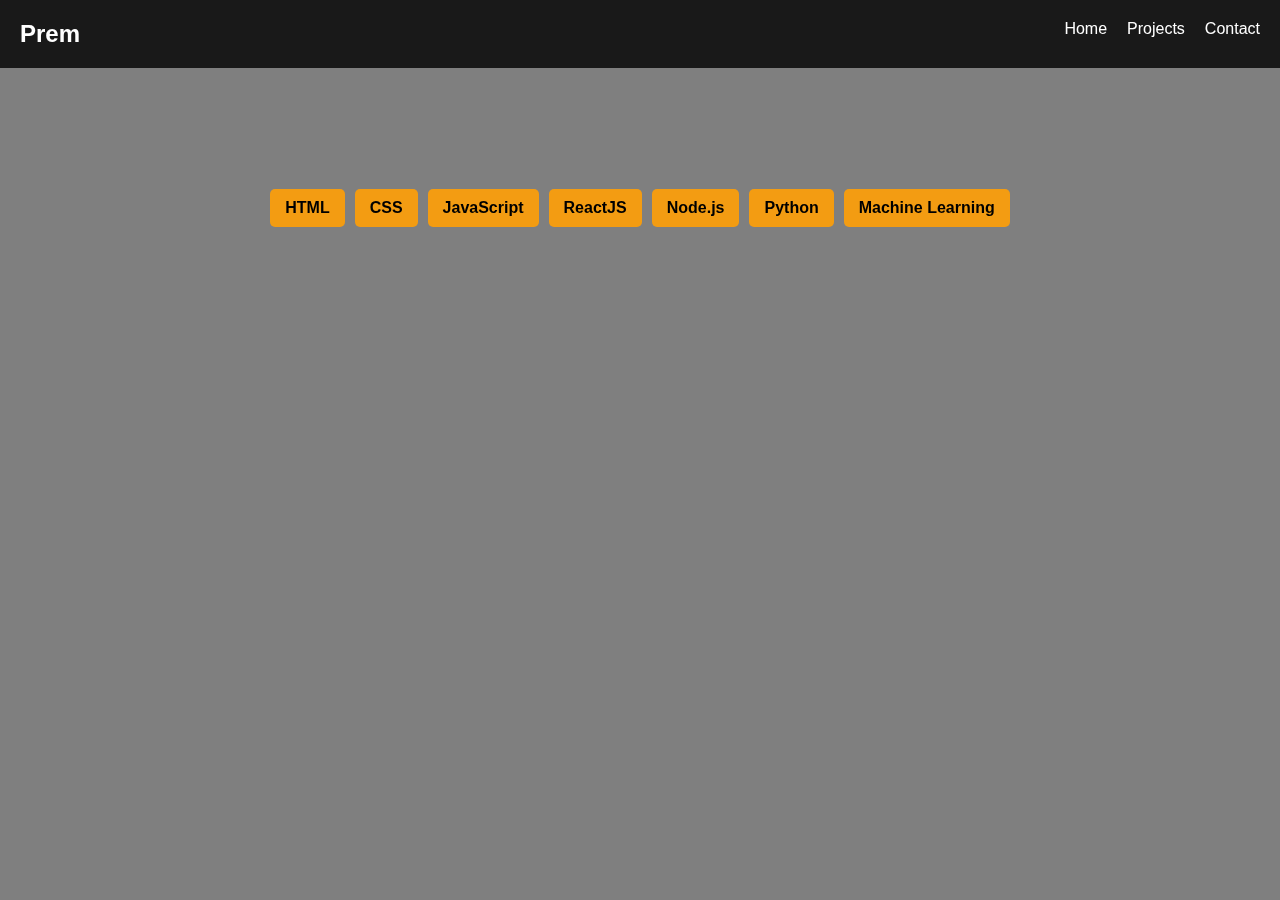
==== about.html @ c6149407 "added portfolio" ====
<!DOCTYPE html>
<html lang="en">
  <head>
    <meta charset="UTF-8" />
    <meta name="viewport" content="width=device-width, initial-scale=1.0" />
    <title>About Me - Prem Shandilya</title>
    <link rel="stylesheet" href="styles/style.css" />
    <link rel="stylesheet" href="styles/animations.css" />
  </head>
  <body>
    <video autoplay muted loop id="bg-video">
      <source src="assets/vid.mp4" type="video/mp4" />
      Your browser does not support the video tag.
    </video>

    <header>
      <nav>
        <h1 class="logo">Prem</h1>
        <ul class="nav-links">
          <li><a href="index.html">Home</a></li>
          <li><a href="projects.html">Projects</a></li>
          <li><a href="contact.html">Contact</a></li>
        </ul>
      </nav>
    </header>

    <section class="about">
      <h2 class="fade-in">About Me</h2>
      <p class="slide-up">
        I'm Prem Shandilya, an MCA student passionate about AI, ML, and
        full-stack development.
      </p>
      <div class="skills">
        <div class="skill-card">HTML</div>
        <div class="skill-card">CSS</div>
        <div class="skill-card">JavaScript</div>
        <div class="skill-card">ReactJS</div>
        <div class="skill-card">Node.js</div>
        <div class="skill-card">Python</div>
        <div class="skill-card">Machine Learning</div>
      </div>
    </section>
  </body>
</html>
---- styles/style.css ----
/* General Styles */
* {
  margin: 0;
  padding: 0;
  box-sizing: border-box;
  font-family: "Poppins", sans-serif;
}

body {
  background: #121212;
  color: #fff;
  text-align: center;
}

nav {
  display: flex;
  justify-content: space-between;
  padding: 20px;
  background: rgba(0, 0, 0, 0.8);
}

.logo {
  font-size: 24px;
  font-weight: bold;
}

.nav-links {
  list-style: none;
  display: flex;
  gap: 20px;
}

.nav-links li {
  display: inline;
}

.nav-links a {
  color: white;
  text-decoration: none;
  transition: 0.3s;
}

.nav-links a:hover {
  color: #f39c12;
}

/* Hero Section */
.hero {
  margin-top: 100px;
}

.hero h2 {
  font-size: 2.5rem;
}

.hero span {
  color: #f39c12;
}

.btn {
  display: inline-block;
  margin-top: 20px;
  padding: 10px 20px;
  background: #f39c12;
  color: black;
  text-decoration: none;
  border-radius: 5px;
  transition: 0.3s;
}

.btn:hover {
  background: #fff;
  color: #f39c12;
}
.about,
.projects,
.contact {
  padding: 50px;
}

.skills {
  display: flex;
  justify-content: center;
  flex-wrap: wrap;
  margin-top: 20px;
}

.skill-card {
  background: #f39c12;
  color: black;
  padding: 10px 15px;
  margin: 5px;
  border-radius: 5px;
  font-weight: bold;
}

.project-list {
  display: flex;
  flex-wrap: wrap;
  justify-content: center;
  gap: 20px;
}

.project-card {
  background: rgba(255, 255, 255, 0.1);
  padding: 15px;
  border-radius: 10px;
  transition: 0.3s;
  max-width: 300px;
}

.project-card:hover {
  background: #f39c12;
  color: black;
}

form {
  max-width: 400px;
  margin: auto;
}

input,
textarea {
  width: 100%;
  margin-bottom: 10px;
  padding: 10px;
  border-radius: 5px;
  border: none;
}

button {
  cursor: pointer;
}
/* Profile Picture */
.profile-pic {
  width: 150px;
  height: 150px;
  border-radius: 50%;
  object-fit: cover;
  display: block;
  margin: 20px auto;
  border: 3px solid #f39c12;
  box-shadow: 0 0 10px rgba(243, 156, 18, 0.5);
}
/* Background Video */
#bg-video {
  position: fixed;
  top: 0;
  left: 0;
  width: 100%;
  height: 100%;
  object-fit: cover;
  z-index: -1;
}

/* Ensuring text and content are visible */
body {
  color: white;
  position: relative;
  background: rgba(
    0,
    0,
    0,
    0.5
  ); /* Optional: Dark overlay for better visibility */
}
/* Social Media Links Styling */
.social-links {
  display: flex;
  justify-content: center;
  gap: 20px;
  margin-top: 30px;
}

.social-icon {
  display: inline-block;
  width: 40px;
  height: 40px;
  transition: transform 0.3s ease;
}

.social-icon img {
  width: 100%;
  height: 100%;
  object-fit: contain;
  border-radius: 50%;
}

/* Hover Effects */
.social-icon:hover {
  transform: scale(1.2);
  box-shadow: 0 0 15px rgba(243, 156, 18, 0.5);
}

.social-icon:hover img {
  filter: brightness(1.2);
}
---- styles/animations.css ----
.fade-in {
  opacity: 0;
  animation: fadeIn 2s ease-in forwards;
}

.slide-up {
  transform: translateY(20px);
  opacity: 0;
  animation: slideUp 1.5s ease-in forwards;
}

@keyframes fadeIn {
  to {
    opacity: 1;
  }
}

@keyframes slideUp {
  to {
    transform: translateY(0);
    opacity: 1;
  }
}
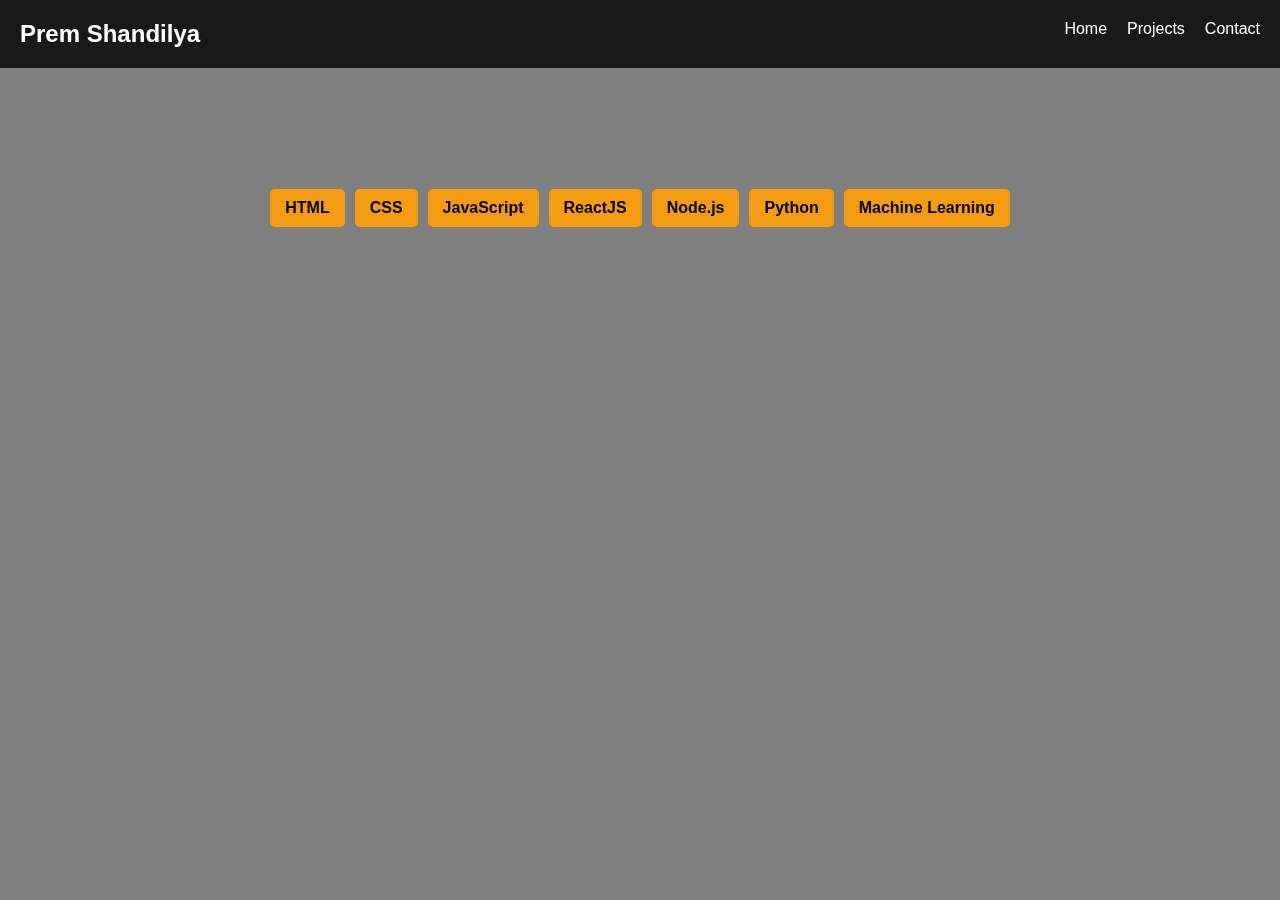
==== commit 687af457: "fixed name on all the pages." ====
--- a/about.html
+++ b/about.html
@@ -15,7 +15,7 @@
 
     <header>
       <nav>
-        <h1 class="logo">Prem</h1>
+        <h1 class="logo">Prem Shandilya</h1>
         <ul class="nav-links">
           <li><a href="index.html">Home</a></li>
           <li><a href="projects.html">Projects</a></li>
